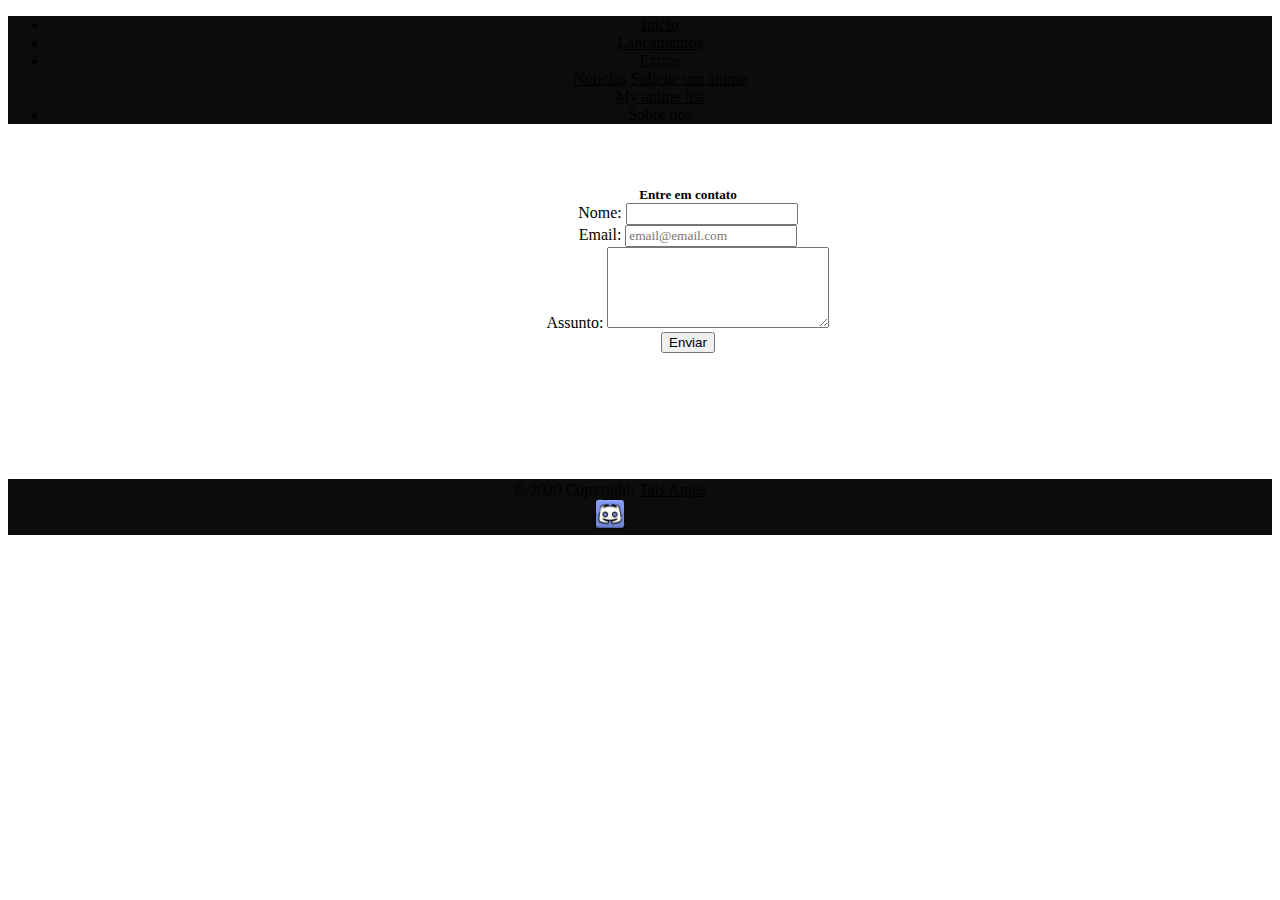
==== contato.html @ d27847c6 "Adicionei paginas e mexi nas cores" ====
<!DOCTYPE html>
<html lang="en">
  <head>
    <meta charset="UTF-8" />
    <meta http-equiv="X-UA-Compatible" content="IE=edge" />
    <meta name="viewport" content="width=device-width, initial-scale=1.0" />
    <title>Contato</title>
    <!-- css do bootstrap -->
    <link
      rel="stylesheet"
      href="https://cdn.jsdelivr.net/npm/bootstrap@4.6.1/dist/css/bootstrap.min.css"
      integrity="sha384-zCbKRCUGaJDkqS1kPbPd7TveP5iyJE0EjAuZQTgFLD2ylzuqKfdKlfG/eSrtxUkn"
      crossorigin="anonymous"
    />
    <link rel="stylesheet" href="assets/css/style.css" />
  </head>
  <body class="bg-dark text-white ">
    <!-- nav -->

    <header>
      <ul class="nav justify-content-center nav">
        <li class="nav-item">
          <a class="nav-link active text-primary" href="index.html">Inicío</a>
        </li>
        <li class="nav-item">
          <a class="nav-link" href="lancamentos.html">Lançamentos</a>
        </li>
        <!-- dropdwon -->

        <li class="nav-item dropdown">
          <a
            class="nav-link dropdown-toggle text-warning"
            data-toggle="dropdown"
            href="#"
            role="button"
            aria-expanded="false"
            >Extras</a
          >
          <div class="dropdown-menu">
            <a class="dropdown-item " href="#">Noticías</a>
            <a class="dropdown-item " href="#">Solicite um anime</a>
            <div class="dropdown-divider"></div>
            <a class="dropdown-item " href="https://myanimelist.net/">My anime list</a>
          </div>

          <!-- dropdwon -->
        </li>

        <li class="nav-item">
          <a class="nav-link disabled">Sobre nós</a>
        </li>
      </ul>
    </header>

    <!-- nav -->

    <!-- card do email -->
<section>
    <div class="container justify-content-center" >
      <div class="row">
        <div class="col mgl">

       
    <div class="card w-75">
      <div class="card-body text-dark">
        <h5 class="card-title">Entre em contato</h5>

        <!-- email -->

        <div class="card text-center" style="width: rem">
          <div class="card-body">
            <div class="container mg50">
              <form>
                <div>
                  <label for="Nome">Nome:</label>
                  <input
                    class="input"
                    type="text"
                    id="nome"
                    onkeyup="validarNome()"
                  />
                  <div id="txtNome"></div>
                </div>
                <div>
                  <label for="email" >Email:</label>
                  <input
                    class="input"
                    type="email"
                    id="email"
                    onkeyup="validarEmail()"
                    placeholder="email@email.com"
                  />
                  <div id="txtEmail"></div>
                </div>
                <div>
                  <label for="assunto">Assunto:</label>
                  <textarea
                    class="textarea"
                    name="assunto"
                    id="assunto"
                    cols="25"
                    rows="5"
                    onkeyup="validarAssunto()"
                  ></textarea>
                  <div id="txtAssunto"></div>
                </div>
                <button class="btn btn-primary" onclick="enviar ()">
                  Enviar
                </button>
              </form>

              <!-- email -->
            </div>
          </div>
        </div>
      </div>
    </div>
  </div>
</div>
</div>
</section>
    <!-- card do email -->

    <div class="mgt"></div>

     <!-- Footer -->
     <footer>
      <!-- Footer Elements -->
      <div class="container">
        <!-- Grid row-->
        <div class="row">
          <div class="col-6 footer-copyright text-center">
            © 2020 Copyright:
            <a href=""> Tais Anjos</a>
          </div>
          <!-- Discord -->
            <img
              class="m-0"
              src="assets/img/discord.png"
              alt="discord"
              width="30px"
          /></a>
        </div>
      </div>
    </footer>
    <!-- Footer -->

  </body>

  <!-- js do bootstrap -->
  <script
    src="https://cdn.jsdelivr.net/npm/jquery@3.5.1/dist/jquery.slim.min.js"
    integrity="sha384-DfXdz2htPH0lsSSs5nCTpuj/zy4C+OGpamoFVy38MVBnE+IbbVYUew+OrCXaRkfj"
    crossorigin="anonymous"
  ></script>
  <script
    src="https://cdn.jsdelivr.net/npm/bootstrap@4.6.1/dist/js/bootstrap.bundle.min.js"
    integrity="sha384-fQybjgWLrvvRgtW6bFlB7jaZrFsaBXjsOMm/tB9LTS58ONXgqbR9W8oWht/amnpF"
    crossorigin="anonymous"
  ></script>

  <script src="assets/js/script.js"></script>
</html>
---- assets/css/style.css ----
.mg-50 {
margin-top: 0%;
}
.mgt {
    margin-top: 126px;
}
.nav {
    background-color: rgb(12, 12, 12);
    margin-bottom: 5%;
}
footer {
    padding: 2px;
    align-items: center;
    margin-top: 5px;
    background-color: rgb(12, 12, 12)
}
h3 {
    margin-bottom: 0%;
    text-align: center
}
body {
    text-align: center
}
.footerlanc {
    margin-top: 45px;
}
.mgl {
    margin-left: 160px;
}

@charset "utf-8";
@import url('https://fonts.googleapis.com/css?family=Montserrat:400,500,600,700,800,900|Open Sans:400,600,800');
h1,
h2,
h3,
h4,
h5,
h6,
div,
input,
p,
a {
    font-family: "Open Sans";
    margin: 0px;
}

a,
a:hover,
a:focus {
    color: inherit;
}

.container-fluid,
.container {
    max-width: 1200px;
}

.card-container {
    padding: 100px 0px;
    -webkit-perspective: 1000;
    perspective: 1000;
}

.profile-card-1 {
    background-color: #FFF;
    border-radius: 10px;
    box-shadow: 0px 0px 25px rgba(0, 0, 0, 0.1);
    background-image: url(../img/profile-bg-1.jpg);
    background-position: center;
    padding-top: 100px;
    overflow: hidden;
    position: relative;
    margin: 10px auto;
    cursor: pointer;
    max-width: 300px;
}

.profile-card-1 .profile-content {
    position: relative;
    background-color: #FFF;
    padding: 70px 20px 20px 20px;
    text-align: center;
}

.profile-card-1 .profile-img img {
    height: 100px;
    margin: auto;
    border-radius: 50%;
    border: 5px solid #FFF;
    box-shadow: 0px 0px 10px rgba(0, 0, 0, 0.2);
}

.profile-card-1 .profile-name {
    font-size: 18px;
    font-weight: bold;
    color: #021830;
}

.profile-card-1 .profile-description {
    font-size: 13px;
    padding: 5px 10px;
    color: #777;
}

.profile-card-1 .profile-icons .fa {
    margin: 5px;
    color: #777;
}

.profile-card-1:hover {
    box-shadow: 0px 0px 50px rgba(0, 0, 0, 0.1);
}

.profile-card-1:hover .profile-img {
    transform: rotateY(180deg);
}

.profile-card-2 {
    max-width: 300px;
    background-color: #FFF;
    box-shadow: 0px 0px 25px rgba(0, 0, 0, 0.1);
    background-position: center;
    overflow: hidden;
    position: relative;
    margin: 10px auto;
    cursor: pointer;
    border-radius: 10px;
}

.profile-card-2 img {
    transition: all linear 0.25s;
}

.profile-card-2 .profile-name {
    position: absolute;
    left: 30px;
    bottom: 70px;
    font-size: 30px;
    color: #FFF;
    text-shadow: 0px 0px 20px rgba(0, 0, 0, 0.5);
    font-weight: bold;
    transition: all linear 0.25s;
}

.profile-card-2 .profile-icons {
    position: absolute;
    bottom: 30px;
    right: 30px;
    color: #FFF;
    transition: all linear 0.25s;
}

.profile-card-2 .profile-username {
    position: absolute;
    bottom: 50px;
    left: 30px;
    color: #FFF;
    font-size: 13px;
    transition: all linear 0.25s;
}

.profile-card-2 .profile-icons .fa {
    margin: 5px;
}

.profile-card-2:hover img {
    filter: grayscale(100%);
}

.profile-card-2:hover .profile-name {
    bottom: 80px;
}

.profile-card-2:hover .profile-username {
    bottom: 60px;
}

.profile-card-2:hover .profile-icons {
    right: 40px;
}

.profile-card-3 {
    background-color: #FFF;
    border-radius: 5px;
    box-shadow: 0px 0px 25px rgba(0, 0, 0, 0.1);
    overflow: hidden;
    position: relative;
    margin: 10px auto;
    cursor: pointer;
    padding: 25px 15px;
}

.profile-card-3 .profile-name {
    font-weight: bold;
    color: #21304e;
}

.profile-card-3 .profile-location {
    color: #999;
    font-size: 13px;
    font-weight: 600;
}

.profile-card-3 img {
    height: 100px;
    width: 100px;
    object-fit: cover;
    margin: 10px auto;
    border-radius: 50%;
    transition: all linear 0.25s;
}

.profile-card-3 .profile-description {
    font-size: 13px;
    color: #777;
    padding: 10px;
}

.profile-card-3 .profile-icons {
    margin: 15px 0px;
}

.profile-card-3 .profile-icons .fa {
    color: #fe455a;
    margin: 0px 5px;
}

.profile-card-3:hover img {
    height: 110px;
    width: 110px;
    margin: 5px auto;
}

.profile-card-4 {
    max-width: 300px;
    background-color: #FFF;
    border-radius: 5px;
    box-shadow: 0px 0px 25px rgba(0, 0, 0, 0.1);
    overflow: hidden;
    position: relative;
    margin: 10px auto;
    cursor: pointer;
}

.profile-card-4 img {
    transition: all 0.25s linear;
}

.profile-card-4 .profile-content {
    position: relative;
    padding: 15px;
    background-color: #FFF;
}

.profile-card-4 .profile-name {
    font-weight: bold;
    position: absolute;
    left: 0px;
    right: 0px;
    top: -70px;
    color: #FFF;
    font-size: 17px;
}

.profile-card-4 .profile-name p {
    font-weight: 600;
    font-size: 13px;
    letter-spacing: 1.5px;
}

.profile-card-4 .profile-description {
    color: #777;
    font-size: 12px;
    padding: 10px;
}

.profile-card-4 .profile-overview {
    padding: 15px 0px;
}

.profile-card-4 .profile-overview p {
    font-size: 10px;
    font-weight: 600;
    color: #777;
}

.profile-card-4 .profile-overview h4 {
    color: #273751;
    font-weight: bold;
}

.profile-card-4 .profile-content::before {
    content: "";
    position: absolute;
    height: 20px;
    top: -10px;
    left: 0px;
    right: 0px;
    background-color: #FFF;
    z-index: 0;
    transform: skewY(3deg);
}

.profile-card-4:hover img {
    transform: rotate(5deg) scale(1.1, 1.1);
    filter: brightness(110%);
}

.profile-card-5 {
    max-width: 300px;
    background-color: #FFF;
    border-radius: 5px;
    box-shadow: 0px 0px 25px rgba(0, 0, 0, 0.1);
    overflow: hidden;
    position: relative;
    margin: 10px auto;
    cursor: pointer;
    padding: 50px 15px 25px 15px;
}

.profile-card-5 img {
    height: 100px;
    width: 100px;
    object-fit: cover;
    margin: 10px auto;
    border-radius: 50%;
    transition: all linear 0.25s;
    position: relative;
}

.profile-card-5::before {
    content: "";
    position: absolute;
    top: -60px;
    right: 0px;
    left: 0px;
    height: 170px;
    background-color: #4fb96e;
    transform: skewY(-20deg);
}

.profile-card-5 .profile-name {
    padding-top: 15px;
    font-weight: bold;
    color: #333;
}

.profile-card-5 .profile-designation {
    font-size: 13px;
    color: #777;
}

.profile-card-3 .profile-location {
    color: #999;
    font-size: 13px;
    font-weight: 600;
}

.profile-card-5 .profile-description {
    font-size: 13px;
    color: #777;
    padding: 10px;
}

.profile-card-5 .profile-overview {
    padding: 15px 0px;
}

.profile-card-5 .profile-overview p {
    color: #777;
    font-size: 13px;
}

.profile-card-5 .profile-overview h2 {
    font-weight: bold;
    color: #1e2832;
}

.profile-card-5 .profile-icons .fa {
    margin: 7px;
    color: #4fb96e;
}

.profile-card-5:hover img {
    transform: rotate(-5deg);
}

.profile-card-6 {
    max-width: 300px;
    background-color: #FFF;
    border-radius: 5px;
    box-shadow: 0px 0px 25px rgba(0, 0, 0, 0.1);
    overflow: hidden;
    position: relative;
    margin: 10px auto;
    cursor: pointer;
}

.profile-card-6 img {
    transition: all 0.15s linear;
}

.profile-card-6 .profile-name {
    position: absolute;
    top: 10px;
    left: 10px;
    font-size: 25px;
    font-weight: bold;
    color: #FFF;
    padding: 15px 20px;
    background: linear-gradient(140deg, rgba(0, 0, 0, 0.4) 50%, rgba(255, 255, 0, 0) 50%);
    transition: all 0.15s linear;
}

.profile-card-6 .profile-position {
    position: absolute;
    color: rgba(255, 255, 255, 0.4);
    left: 30px;
    top: 100px;
    transition: all 0.15s linear;
}

.profile-card-6 .profile-overview {
    position: absolute;
    bottom: 0px;
    left: 0px;
    right: 0px;
    background: linear-gradient(0deg, rgba(0, 0, 0, 0.4) 50%, rgba(255, 255, 0, 0));
    color: #FFF;
    padding: 50px 0px 20px 0px;
    transition: all 0.15s linear;
}

.profile-card-6 .profile-overview h3 {
    font-weight: bold;
}

.profile-card-6 .profile-overview p {
    color: rgba(255, 255, 255, 0.7);
}

.profile-card-6:hover img {
    filter: brightness(80%);
}

.profile-card-6:hover .profile-name {
    padding-left: 25px;
    padding-top: 20px;
}

.profile-card-6:hover .profile-position {
    left: 40px;
}

.profile-card-6:hover .profile-overview {
    padding-bottom: 25px;
}

.profile-card-7 {
    background-color: #FFF;
    border-radius: 5px;
    box-shadow: 0px 0px 25px rgba(0, 0, 0, 0.1);
    overflow: hidden;
    position: relative;
    margin: 10px auto;
    cursor: pointer;
}

.profile-card-7 .profile-content {
    padding: 60px 30px 30px 30px;
    background-color: #FFF;
    position: relative;
}

.profile-card-7 .profile-content img {
    position: absolute;
    height: 80px;
    width: 80px;
    border-radius: 50%;
    top: -40px;
    border: 5px solid #FFF;
}

.profile-card-7 .profile-content .profile-name {
    position: absolute;
    font-size: 17px;
    font-weight: bold;
    top: -35px;
    left: 125px;
    color: #FFF;
}

.profile-card-7 .profile-overview {
    padding: 5px 0px;
}

.profile-card-7 .profile-overview p {
    color: #777;
    font-size: 11px;
    font-weight: 600;
}

.profile-card-7 .profile-overview h5 {
    color: #142437;
    font-weight: bold;
}

.profile-card-8 {
    background: linear-gradient(#09121c, #36445a);
    border-radius: 5px;
    box-shadow: 0px 0px 25px rgba(0, 0, 0, 0.1);
    overflow: hidden;
    position: relative;
    margin: 10px auto;
    cursor: pointer;
    transition: all 0.25s linear;
}

.profile-card-8 .profile-name {
    position: absolute;
    left: 0px;
    right: 0px;
    top: 25px;
    color: #58d683;
    font-size: 17px;
    font-weight: bold;
}

.profile-card-8 .profile-designation {
    position: absolute;
    left: 0px;
    right: 0px;
    top: 50px;
    color: #FFF;
    font-size: 13px;
    font-weight: 600;
    letter-spacing: 1px;
}

.profile-card-8 .profile-icons {
    position: absolute;
    left: 0px;
    right: 0px;
    top: 80px;
    color: rgba(255, 255, 255, 0.7);
}

.profile-card-8 .profile-icons .fa {
    margin: 5px;
}

.profile-card-8:hover {
    transform: scale(1.05, 1.05);
}

.profile-card-9 {
    border-radius: 10px;
    box-shadow: 0px 0px 25px rgba(0, 0, 0, 0.1);
    overflow: hidden;
    position: relative;
    margin: 10px auto;
    cursor: pointer;
    padding: 30px 15px;
    background-color: #FFF;
    transition: all 0.25s linear;
}

.profile-card-9 img {
    height: 120px;
    width: 120px;
    border-radius: 50%;
    margin: 10px auto;
}

.profile-card-9 .profile-name {
    font-size: 15px;
    color: #3249b9;
    font-weight: 600;
}

.profile-card-9 .profile-designation {
    font-size: 13px;
    color: #777;
}

.profile-card-9 .profile-description {
    padding: 10px;
    font-size: 13px;
    color: #777;
    margin: 15px 0px;
    background-color: #F1F2F3;
    border-radius: 5px;
}

.profile-card-9 a {
    padding: 10px 15px;
    background-color: #3249b9;
    color: #FFF;
    font-size: 11px;
    border-radius: 25px;
}

.profile-card-9:hover {
    transform: scale(1.05, 1.05);
}

.profile-card-10 {
    border-radius: 5px;
    box-shadow: 0px 0px 25px rgba(0, 0, 0, 0.1);
    overflow: hidden;
    position: relative;
    margin: 10px auto;
    cursor: pointer;
    padding: 30px 15px;
    background-color: #1f2124;
    color: #EEE;
}

.profile-card-10 img {
    margin: 10px auto;
    width: 100px;
    height: 100px;
    border-radius: 50%;
    border: 10px solid transparent;
    box-shadow: 0px 0px 0px 2px #64c17b;
    transition: all 0.25s linear;
}

.profile-card-10 .profile-name {
    color: #FFF;
    font-weight: bold;
    font-size: 17px;
}

.profile-card-10 .profile-location {
    font-size: 13px;
    opacity: 0.7;
}

.profile-card-10 .profile-description {
    padding: 10px;
    font-size: 13px;
}

.profile-card-10:hover img {
    transform: scale(1.1);
}
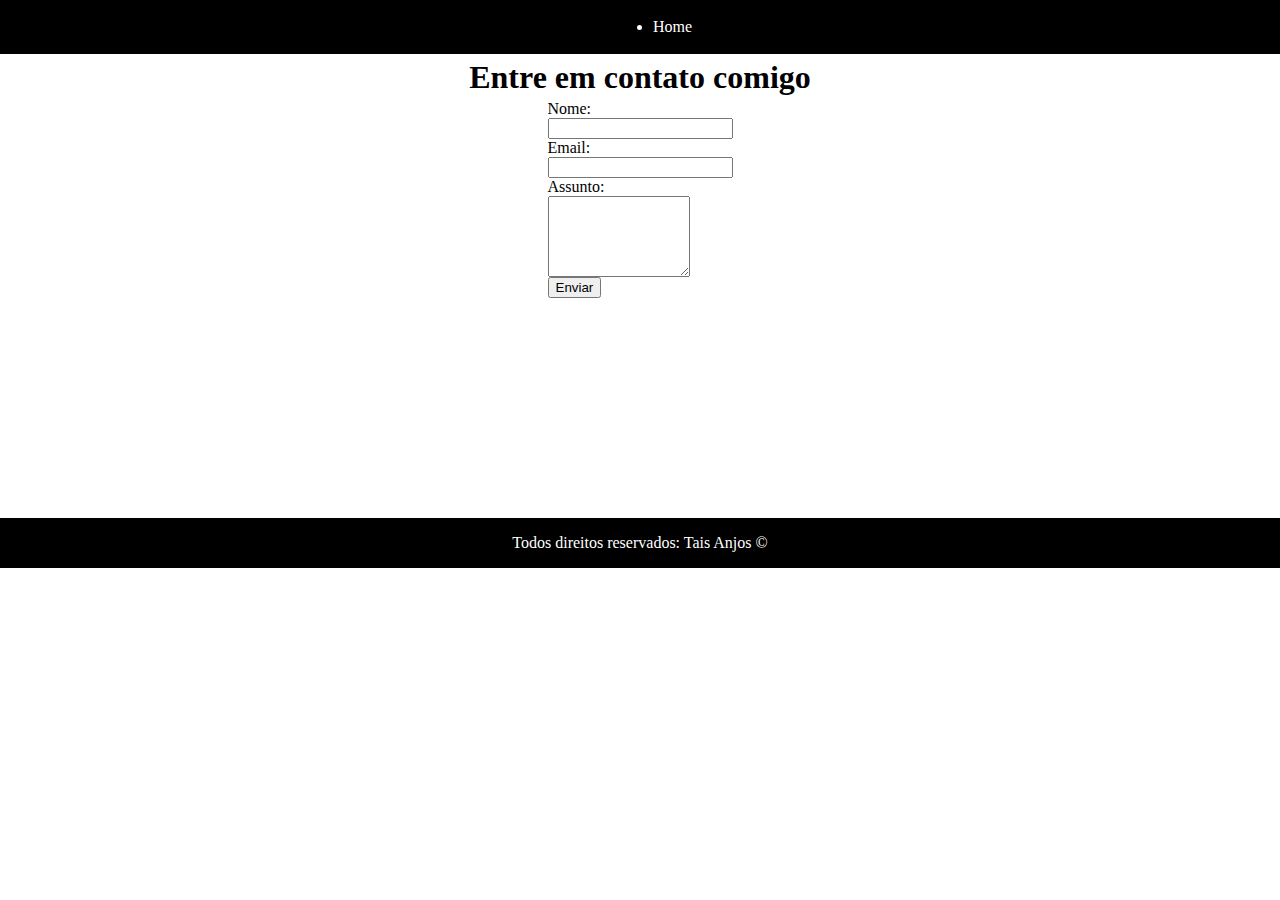
==== commit b0df1d30: "Adicionei paginas e mexi nas cores" ====
--- a/contato.html
+++ b/contato.html
@@ -1,163 +1,60 @@
 <!DOCTYPE html>
-<html lang="en">
+<html lang="pt-br">
   <head>
     <meta charset="UTF-8" />
     <meta http-equiv="X-UA-Compatible" content="IE=edge" />
     <meta name="viewport" content="width=device-width, initial-scale=1.0" />
     <title>Contato</title>
-    <!-- css do bootstrap -->
-    <link
-      rel="stylesheet"
-      href="https://cdn.jsdelivr.net/npm/bootstrap@4.6.1/dist/css/bootstrap.min.css"
-      integrity="sha384-zCbKRCUGaJDkqS1kPbPd7TveP5iyJE0EjAuZQTgFLD2ylzuqKfdKlfG/eSrtxUkn"
-      crossorigin="anonymous"
-    />
-    <link rel="stylesheet" href="assets/css/style.css" />
+    <link rel="stylesheet" href="assets/img/css/style.css" />
   </head>
-  <body class="bg-dark text-white ">
-    <!-- nav -->
 
-    <header>
-      <ul class="nav justify-content-center nav">
-        <li class="nav-item">
-          <a class="nav-link active text-primary" href="index.html">Inicío</a>
-        </li>
-        <li class="nav-item">
-          <a class="nav-link" href="lancamentos.html">Lançamentos</a>
-        </li>
-        <!-- dropdwon -->
+  <body>
+    <nav>
+      <ul>
+        <a class="textmenu" href="index.html">
+          <li>Home</li>
+        </a>
+      </ul>
+    </nav>
+    <h1>Entre em contato comigo</h1>
+    <div class="container mg50">
+      <form>
+        <div>
+          <label for="Nome">Nome:</label>
+          <input class="input" type="text" id="nome" onkeyup="validarNome()" />
+          <div id="txtNome"></div>
+        </div>
+        <div>
+          <label for="email">Email:</label>
+          <input
+            class="input"
+            type="email"
+            id="email"
+            onkeyup="validarEmail()"
+          />
+          <div id="txtEmail"></div>
+        </div>
+        <div>
+          <label for="assunto">Assunto:</label>
+          <textarea
+            class="textarea"
+            name="assunto"
+            id="assunto"
+            cols="15"
+            rows="5"
+            onkeyup="validarAssunto()"
+          ></textarea>
+          <div id="txtAssunto"></div>
 
-        <li class="nav-item dropdown">
-          <a
-            class="nav-link dropdown-toggle text-warning"
-            data-toggle="dropdown"
-            href="#"
-            role="button"
-            aria-expanded="false"
-            >Extras</a
-          >
-          <div class="dropdown-menu">
-            <a class="dropdown-item " href="#">Noticías</a>
-            <a class="dropdown-item " href="#">Solicite um anime</a>
-            <div class="dropdown-divider"></div>
-            <a class="dropdown-item " href="https://myanimelist.net/">My anime list</a>
-          </div>
-
-          <!-- dropdwon -->
-        </li>
-
-        <li class="nav-item">
-          <a class="nav-link disabled">Sobre nós</a>
-        </li>
-      </ul>
-    </header>
-
-    <!-- nav -->
-
-    <!-- card do email -->
-<section>
-    <div class="container justify-content-center" >
-      <div class="row">
-        <div class="col mgl">
-
-       
-    <div class="card w-75">
-      <div class="card-body text-dark">
-        <h5 class="card-title">Entre em contato</h5>
-
-        <!-- email -->
-
-        <div class="card text-center" style="width: rem">
-          <div class="card-body">
-            <div class="container mg50">
-              <form>
-                <div>
-                  <label for="Nome">Nome:</label>
-                  <input
-                    class="input"
-                    type="text"
-                    id="nome"
-                    onkeyup="validarNome()"
-                  />
-                  <div id="txtNome"></div>
-                </div>
-                <div>
-                  <label for="email" >Email:</label>
-                  <input
-                    class="input"
-                    type="email"
-                    id="email"
-                    onkeyup="validarEmail()"
-                    placeholder="email@email.com"
-                  />
-                  <div id="txtEmail"></div>
-                </div>
-                <div>
-                  <label for="assunto">Assunto:</label>
-                  <textarea
-                    class="textarea"
-                    name="assunto"
-                    id="assunto"
-                    cols="25"
-                    rows="5"
-                    onkeyup="validarAssunto()"
-                  ></textarea>
-                  <div id="txtAssunto"></div>
-                </div>
-                <button class="btn btn-primary" onclick="enviar ()">
-                  Enviar
-                </button>
-              </form>
-
-              <!-- email -->
-            </div>
-          </div>
+          <button class="btn btn" onclick="enviar ()">Enviar</button>
         </div>
-      </div>
+      </form>
     </div>
-  </div>
-</div>
-</div>
-</section>
-    <!-- card do email -->
-
-    <div class="mgt"></div>
-
-     <!-- Footer -->
-     <footer>
-      <!-- Footer Elements -->
-      <div class="container">
-        <!-- Grid row-->
-        <div class="row">
-          <div class="col-6 footer-copyright text-center">
-            © 2020 Copyright:
-            <a href=""> Tais Anjos</a>
-          </div>
-          <!-- Discord -->
-            <img
-              class="m-0"
-              src="assets/img/discord.png"
-              alt="discord"
-              width="30px"
-          /></a>
-        </div>
-      </div>
-    </footer>
-    <!-- Footer -->
-
+    <div>
+      <footer>
+        <p>Todos direitos reservados: Tais Anjos &copy;</p>
+      </footer>
+    </div>
+    <script src="assets/js/script.js"></script>
   </body>
-
-  <!-- js do bootstrap -->
-  <script
-    src="https://cdn.jsdelivr.net/npm/jquery@3.5.1/dist/jquery.slim.min.js"
-    integrity="sha384-DfXdz2htPH0lsSSs5nCTpuj/zy4C+OGpamoFVy38MVBnE+IbbVYUew+OrCXaRkfj"
-    crossorigin="anonymous"
-  ></script>
-  <script
-    src="https://cdn.jsdelivr.net/npm/bootstrap@4.6.1/dist/js/bootstrap.bundle.min.js"
-    integrity="sha384-fQybjgWLrvvRgtW6bFlB7jaZrFsaBXjsOMm/tB9LTS58ONXgqbR9W8oWht/amnpF"
-    crossorigin="anonymous"
-  ></script>
-
-  <script src="assets/js/script.js"></script>
 </html>
--- a/assets/img/css/style.css
+++ b/assets/img/css/style.css
@@ -0,0 +1,69 @@
+h1 {
+    text-align: center;
+    margin: 0%;
+    margin-bottom: 4px;
+}
+nav {
+    display: flex;
+    padding: 2px;
+    background-color: black;
+    justify-content: center;
+    margin-bottom: 5px;
+}
+a {
+    text-decoration: none;
+    margin-left: 25px;
+    color: white;
+}
+ul {
+    display: flex;
+}
+.textmenu:hover {
+    color: yellow;
+}
+body {
+    margin: 0%;
+}
+.container {
+    margin-bottom: 5px;
+    display: flex;
+    justify-content: center;
+}
+img {
+    width: 350px;
+    margin-left: 5px;
+    margin-right: 5px;
+    border-radius: 15px;
+}
+.textalign {
+ text-align: center;
+}
+footer {
+    display: flex;
+    justify-content: center;
+   margin-top: 220px;
+    display: flex;
+    background-color: black;
+    color: white;
+}
+.text {
+margin-left: 15px;
+margin-right: 15px;
+}
+
+    .input {
+        display: block;
+    }
+    .textarea {
+        display: block;
+    }
+
+    .column {
+        display: flex;
+        flex-direction: column;
+    }
+    .mg0{
+        margin: 0%;
+    }
+
+
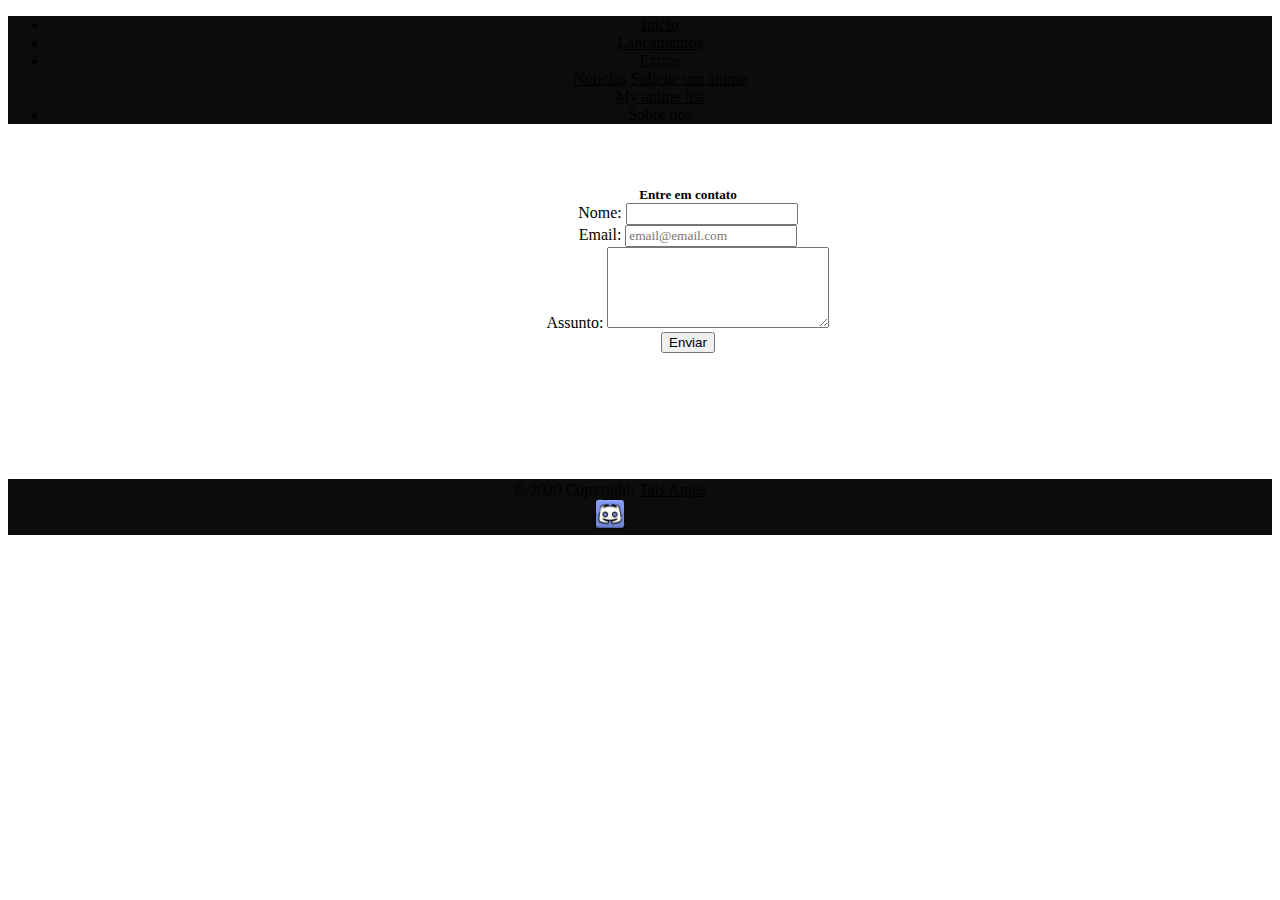
==== commit aa446c19: "Adicionei paginas e mexi nas cores" ====
--- a/contato.html
+++ b/contato.html
@@ -1,60 +1,163 @@
 <!DOCTYPE html>
-<html lang="pt-br">
+<html lang="en">
   <head>
     <meta charset="UTF-8" />
     <meta http-equiv="X-UA-Compatible" content="IE=edge" />
     <meta name="viewport" content="width=device-width, initial-scale=1.0" />
     <title>Contato</title>
-    <link rel="stylesheet" href="assets/img/css/style.css" />
+    <!-- css do bootstrap -->
+    <link
+      rel="stylesheet"
+      href="https://cdn.jsdelivr.net/npm/bootstrap@4.6.1/dist/css/bootstrap.min.css"
+      integrity="sha384-zCbKRCUGaJDkqS1kPbPd7TveP5iyJE0EjAuZQTgFLD2ylzuqKfdKlfG/eSrtxUkn"
+      crossorigin="anonymous"
+    />
+    <link rel="stylesheet" href="assets/css/style.css" />
   </head>
+  <body class="bg-dark text-white ">
+    <!-- nav -->
 
-  <body>
-    <nav>
-      <ul>
-        <a class="textmenu" href="index.html">
-          <li>Home</li>
-        </a>
+    <header>
+      <ul class="nav justify-content-center nav">
+        <li class="nav-item">
+          <a class="nav-link active text-primary" href="index.html">Inicío</a>
+        </li>
+        <li class="nav-item">
+          <a class="nav-link" href="lancamentos.html">Lançamentos</a>
+        </li>
+        <!-- dropdwon -->
+
+        <li class="nav-item dropdown">
+          <a
+            class="nav-link dropdown-toggle text-warning"
+            data-toggle="dropdown"
+            href="#"
+            role="button"
+            aria-expanded="false"
+            >Extras</a
+          >
+          <div class="dropdown-menu">
+            <a class="dropdown-item " href="#">Noticías</a>
+            <a class="dropdown-item " href="#">Solicite um anime</a>
+            <div class="dropdown-divider"></div>
+            <a class="dropdown-item " href="https://myanimelist.net/">My anime list</a>
+          </div>
+
+          <!-- dropdwon -->
+        </li>
+
+        <li class="nav-item">
+          <a class="nav-link disabled">Sobre nós</a>
+        </li>
       </ul>
-    </nav>
-    <h1>Entre em contato comigo</h1>
-    <div class="container mg50">
-      <form>
-        <div>
-          <label for="Nome">Nome:</label>
-          <input class="input" type="text" id="nome" onkeyup="validarNome()" />
-          <div id="txtNome"></div>
+    </header>
+
+    <!-- nav -->
+
+    <!-- card do email -->
+<section>
+    <div class="container justify-content-center" >
+      <div class="row">
+        <div class="col mgl">
+
+       
+    <div class="card w-75">
+      <div class="card-body text-dark">
+        <h5 class="card-title">Entre em contato</h5>
+
+        <!-- email -->
+
+        <div class="card text-center" style="width: rem">
+          <div class="card-body">
+            <div class="container mg50">
+              <form>
+                <div>
+                  <label for="Nome">Nome:</label>
+                  <input
+                    class="input"
+                    type="text"
+                    id="nome"
+                    onkeyup="validarNome()"
+                  />
+                  <div id="txtNome"></div>
+                </div>
+                <div>
+                  <label for="email" >Email:</label>
+                  <input
+                    class="input"
+                    type="email"
+                    id="email"
+                    onkeyup="validarEmail()"
+                    placeholder="email@email.com"
+                  />
+                  <div id="txtEmail"></div>
+                </div>
+                <div>
+                  <label for="assunto">Assunto:</label>
+                  <textarea
+                    class="textarea"
+                    name="assunto"
+                    id="assunto"
+                    cols="25"
+                    rows="5"
+                    onkeyup="validarAssunto()"
+                  ></textarea>
+                  <div id="txtAssunto"></div>
+                </div>
+                <button class="btn btn-primary" onclick="enviar ()">
+                  Enviar
+                </button>
+              </form>
+
+              <!-- email -->
+            </div>
+          </div>
         </div>
-        <div>
-          <label for="email">Email:</label>
-          <input
-            class="input"
-            type="email"
-            id="email"
-            onkeyup="validarEmail()"
-          />
-          <div id="txtEmail"></div>
+      </div>
+    </div>
+  </div>
+</div>
+</div>
+</section>
+    <!-- card do email -->
+
+    <div class="mgt"></div>
+
+     <!-- Footer -->
+     <footer>
+      <!-- Footer Elements -->
+      <div class="container">
+        <!-- Grid row-->
+        <div class="row">
+          <div class="col-6 footer-copyright text-center">
+            © 2020 Copyright:
+            <a href=""> Tais Anjos</a>
+          </div>
+          <!-- Discord -->
+            <img
+              class="m-0"
+              src="assets/img/discord.png"
+              alt="discord"
+              width="30px"
+          /></a>
         </div>
-        <div>
-          <label for="assunto">Assunto:</label>
-          <textarea
-            class="textarea"
-            name="assunto"
-            id="assunto"
-            cols="15"
-            rows="5"
-            onkeyup="validarAssunto()"
-          ></textarea>
-          <div id="txtAssunto"></div>
+      </div>
+    </footer>
+    <!-- Footer -->
 
-          <button class="btn btn" onclick="enviar ()">Enviar</button>
-        </div>
-      </form>
-    </div>
-    <div>
-      <footer>
-        <p>Todos direitos reservados: Tais Anjos &copy;</p>
-      </footer>
-    </div>
-    <script src="assets/js/script.js"></script>
   </body>
+
+  <!-- js do bootstrap -->
+  <script
+    src="https://cdn.jsdelivr.net/npm/jquery@3.5.1/dist/jquery.slim.min.js"
+    integrity="sha384-DfXdz2htPH0lsSSs5nCTpuj/zy4C+OGpamoFVy38MVBnE+IbbVYUew+OrCXaRkfj"
+    crossorigin="anonymous"
+  ></script>
+  <script
+    src="https://cdn.jsdelivr.net/npm/bootstrap@4.6.1/dist/js/bootstrap.bundle.min.js"
+    integrity="sha384-fQybjgWLrvvRgtW6bFlB7jaZrFsaBXjsOMm/tB9LTS58ONXgqbR9W8oWht/amnpF"
+    crossorigin="anonymous"
+  ></script>
+
+  <script src="assets/js/script.js"></script>
 </html>
--- a/assets/css/style.css
+++ b/assets/css/style.css
@@ -0,0 +1,647 @@
+.mg-50 {
+margin-top: 0%;
+}
+.mgt {
+    margin-top: 126px;
+}
+.nav {
+    background-color: rgb(12, 12, 12);
+    margin-bottom: 5%;
+}
+footer {
+    padding: 2px;
+    align-items: center;
+    margin-top: 5px;
+    background-color: rgb(12, 12, 12)
+}
+h3 {
+    margin-bottom: 0%;
+    text-align: center
+}
+body {
+    text-align: center
+}
+.footerlanc {
+    margin-top: 45px;
+}
+.mgl {
+    margin-left: 160px;
+}
+
+@charset "utf-8";
+@import url('https://fonts.googleapis.com/css?family=Montserrat:400,500,600,700,800,900|Open Sans:400,600,800');
+h1,
+h2,
+h3,
+h4,
+h5,
+h6,
+div,
+input,
+p,
+a {
+    font-family: "Open Sans";
+    margin: 0px;
+}
+
+a,
+a:hover,
+a:focus {
+    color: inherit;
+}
+
+.container-fluid,
+.container {
+    max-width: 1200px;
+}
+
+.card-container {
+    padding: 100px 0px;
+    -webkit-perspective: 1000;
+    perspective: 1000;
+}
+
+.profile-card-1 {
+    background-color: #FFF;
+    border-radius: 10px;
+    box-shadow: 0px 0px 25px rgba(0, 0, 0, 0.1);
+    background-image: url(../img/profile-bg-1.jpg);
+    background-position: center;
+    padding-top: 100px;
+    overflow: hidden;
+    position: relative;
+    margin: 10px auto;
+    cursor: pointer;
+    max-width: 300px;
+}
+
+.profile-card-1 .profile-content {
+    position: relative;
+    background-color: #FFF;
+    padding: 70px 20px 20px 20px;
+    text-align: center;
+}
+
+.profile-card-1 .profile-img img {
+    height: 100px;
+    margin: auto;
+    border-radius: 50%;
+    border: 5px solid #FFF;
+    box-shadow: 0px 0px 10px rgba(0, 0, 0, 0.2);
+}
+
+.profile-card-1 .profile-name {
+    font-size: 18px;
+    font-weight: bold;
+    color: #021830;
+}
+
+.profile-card-1 .profile-description {
+    font-size: 13px;
+    padding: 5px 10px;
+    color: #777;
+}
+
+.profile-card-1 .profile-icons .fa {
+    margin: 5px;
+    color: #777;
+}
+
+.profile-card-1:hover {
+    box-shadow: 0px 0px 50px rgba(0, 0, 0, 0.1);
+}
+
+.profile-card-1:hover .profile-img {
+    transform: rotateY(180deg);
+}
+
+.profile-card-2 {
+    max-width: 300px;
+    background-color: #FFF;
+    box-shadow: 0px 0px 25px rgba(0, 0, 0, 0.1);
+    background-position: center;
+    overflow: hidden;
+    position: relative;
+    margin: 10px auto;
+    cursor: pointer;
+    border-radius: 10px;
+}
+
+.profile-card-2 img {
+    transition: all linear 0.25s;
+}
+
+.profile-card-2 .profile-name {
+    position: absolute;
+    left: 30px;
+    bottom: 70px;
+    font-size: 30px;
+    color: #FFF;
+    text-shadow: 0px 0px 20px rgba(0, 0, 0, 0.5);
+    font-weight: bold;
+    transition: all linear 0.25s;
+}
+
+.profile-card-2 .profile-icons {
+    position: absolute;
+    bottom: 30px;
+    right: 30px;
+    color: #FFF;
+    transition: all linear 0.25s;
+}
+
+.profile-card-2 .profile-username {
+    position: absolute;
+    bottom: 50px;
+    left: 30px;
+    color: #FFF;
+    font-size: 13px;
+    transition: all linear 0.25s;
+}
+
+.profile-card-2 .profile-icons .fa {
+    margin: 5px;
+}
+
+.profile-card-2:hover img {
+    filter: grayscale(100%);
+}
+
+.profile-card-2:hover .profile-name {
+    bottom: 80px;
+}
+
+.profile-card-2:hover .profile-username {
+    bottom: 60px;
+}
+
+.profile-card-2:hover .profile-icons {
+    right: 40px;
+}
+
+.profile-card-3 {
+    background-color: #FFF;
+    border-radius: 5px;
+    box-shadow: 0px 0px 25px rgba(0, 0, 0, 0.1);
+    overflow: hidden;
+    position: relative;
+    margin: 10px auto;
+    cursor: pointer;
+    padding: 25px 15px;
+}
+
+.profile-card-3 .profile-name {
+    font-weight: bold;
+    color: #21304e;
+}
+
+.profile-card-3 .profile-location {
+    color: #999;
+    font-size: 13px;
+    font-weight: 600;
+}
+
+.profile-card-3 img {
+    height: 100px;
+    width: 100px;
+    object-fit: cover;
+    margin: 10px auto;
+    border-radius: 50%;
+    transition: all linear 0.25s;
+}
+
+.profile-card-3 .profile-description {
+    font-size: 13px;
+    color: #777;
+    padding: 10px;
+}
+
+.profile-card-3 .profile-icons {
+    margin: 15px 0px;
+}
+
+.profile-card-3 .profile-icons .fa {
+    color: #fe455a;
+    margin: 0px 5px;
+}
+
+.profile-card-3:hover img {
+    height: 110px;
+    width: 110px;
+    margin: 5px auto;
+}
+
+.profile-card-4 {
+    max-width: 300px;
+    background-color: #FFF;
+    border-radius: 5px;
+    box-shadow: 0px 0px 25px rgba(0, 0, 0, 0.1);
+    overflow: hidden;
+    position: relative;
+    margin: 10px auto;
+    cursor: pointer;
+}
+
+.profile-card-4 img {
+    transition: all 0.25s linear;
+}
+
+.profile-card-4 .profile-content {
+    position: relative;
+    padding: 15px;
+    background-color: #FFF;
+}
+
+.profile-card-4 .profile-name {
+    font-weight: bold;
+    position: absolute;
+    left: 0px;
+    right: 0px;
+    top: -70px;
+    color: #FFF;
+    font-size: 17px;
+}
+
+.profile-card-4 .profile-name p {
+    font-weight: 600;
+    font-size: 13px;
+    letter-spacing: 1.5px;
+}
+
+.profile-card-4 .profile-description {
+    color: #777;
+    font-size: 12px;
+    padding: 10px;
+}
+
+.profile-card-4 .profile-overview {
+    padding: 15px 0px;
+}
+
+.profile-card-4 .profile-overview p {
+    font-size: 10px;
+    font-weight: 600;
+    color: #777;
+}
+
+.profile-card-4 .profile-overview h4 {
+    color: #273751;
+    font-weight: bold;
+}
+
+.profile-card-4 .profile-content::before {
+    content: "";
+    position: absolute;
+    height: 20px;
+    top: -10px;
+    left: 0px;
+    right: 0px;
+    background-color: #FFF;
+    z-index: 0;
+    transform: skewY(3deg);
+}
+
+.profile-card-4:hover img {
+    transform: rotate(5deg) scale(1.1, 1.1);
+    filter: brightness(110%);
+}
+
+.profile-card-5 {
+    max-width: 300px;
+    background-color: #FFF;
+    border-radius: 5px;
+    box-shadow: 0px 0px 25px rgba(0, 0, 0, 0.1);
+    overflow: hidden;
+    position: relative;
+    margin: 10px auto;
+    cursor: pointer;
+    padding: 50px 15px 25px 15px;
+}
+
+.profile-card-5 img {
+    height: 100px;
+    width: 100px;
+    object-fit: cover;
+    margin: 10px auto;
+    border-radius: 50%;
+    transition: all linear 0.25s;
+    position: relative;
+}
+
+.profile-card-5::before {
+    content: "";
+    position: absolute;
+    top: -60px;
+    right: 0px;
+    left: 0px;
+    height: 170px;
+    background-color: #4fb96e;
+    transform: skewY(-20deg);
+}
+
+.profile-card-5 .profile-name {
+    padding-top: 15px;
+    font-weight: bold;
+    color: #333;
+}
+
+.profile-card-5 .profile-designation {
+    font-size: 13px;
+    color: #777;
+}
+
+.profile-card-3 .profile-location {
+    color: #999;
+    font-size: 13px;
+    font-weight: 600;
+}
+
+.profile-card-5 .profile-description {
+    font-size: 13px;
+    color: #777;
+    padding: 10px;
+}
+
+.profile-card-5 .profile-overview {
+    padding: 15px 0px;
+}
+
+.profile-card-5 .profile-overview p {
+    color: #777;
+    font-size: 13px;
+}
+
+.profile-card-5 .profile-overview h2 {
+    font-weight: bold;
+    color: #1e2832;
+}
+
+.profile-card-5 .profile-icons .fa {
+    margin: 7px;
+    color: #4fb96e;
+}
+
+.profile-card-5:hover img {
+    transform: rotate(-5deg);
+}
+
+.profile-card-6 {
+    max-width: 300px;
+    background-color: #FFF;
+    border-radius: 5px;
+    box-shadow: 0px 0px 25px rgba(0, 0, 0, 0.1);
+    overflow: hidden;
+    position: relative;
+    margin: 10px auto;
+    cursor: pointer;
+}
+
+.profile-card-6 img {
+    transition: all 0.15s linear;
+}
+
+.profile-card-6 .profile-name {
+    position: absolute;
+    top: 10px;
+    left: 10px;
+    font-size: 25px;
+    font-weight: bold;
+    color: #FFF;
+    padding: 15px 20px;
+    background: linear-gradient(140deg, rgba(0, 0, 0, 0.4) 50%, rgba(255, 255, 0, 0) 50%);
+    transition: all 0.15s linear;
+}
+
+.profile-card-6 .profile-position {
+    position: absolute;
+    color: rgba(255, 255, 255, 0.4);
+    left: 30px;
+    top: 100px;
+    transition: all 0.15s linear;
+}
+
+.profile-card-6 .profile-overview {
+    position: absolute;
+    bottom: 0px;
+    left: 0px;
+    right: 0px;
+    background: linear-gradient(0deg, rgba(0, 0, 0, 0.4) 50%, rgba(255, 255, 0, 0));
+    color: #FFF;
+    padding: 50px 0px 20px 0px;
+    transition: all 0.15s linear;
+}
+
+.profile-card-6 .profile-overview h3 {
+    font-weight: bold;
+}
+
+.profile-card-6 .profile-overview p {
+    color: rgba(255, 255, 255, 0.7);
+}
+
+.profile-card-6:hover img {
+    filter: brightness(80%);
+}
+
+.profile-card-6:hover .profile-name {
+    padding-left: 25px;
+    padding-top: 20px;
+}
+
+.profile-card-6:hover .profile-position {
+    left: 40px;
+}
+
+.profile-card-6:hover .profile-overview {
+    padding-bottom: 25px;
+}
+
+.profile-card-7 {
+    background-color: #FFF;
+    border-radius: 5px;
+    box-shadow: 0px 0px 25px rgba(0, 0, 0, 0.1);
+    overflow: hidden;
+    position: relative;
+    margin: 10px auto;
+    cursor: pointer;
+}
+
+.profile-card-7 .profile-content {
+    padding: 60px 30px 30px 30px;
+    background-color: #FFF;
+    position: relative;
+}
+
+.profile-card-7 .profile-content img {
+    position: absolute;
+    height: 80px;
+    width: 80px;
+    border-radius: 50%;
+    top: -40px;
+    border: 5px solid #FFF;
+}
+
+.profile-card-7 .profile-content .profile-name {
+    position: absolute;
+    font-size: 17px;
+    font-weight: bold;
+    top: -35px;
+    left: 125px;
+    color: #FFF;
+}
+
+.profile-card-7 .profile-overview {
+    padding: 5px 0px;
+}
+
+.profile-card-7 .profile-overview p {
+    color: #777;
+    font-size: 11px;
+    font-weight: 600;
+}
+
+.profile-card-7 .profile-overview h5 {
+    color: #142437;
+    font-weight: bold;
+}
+
+.profile-card-8 {
+    background: linear-gradient(#09121c, #36445a);
+    border-radius: 5px;
+    box-shadow: 0px 0px 25px rgba(0, 0, 0, 0.1);
+    overflow: hidden;
+    position: relative;
+    margin: 10px auto;
+    cursor: pointer;
+    transition: all 0.25s linear;
+}
+
+.profile-card-8 .profile-name {
+    position: absolute;
+    left: 0px;
+    right: 0px;
+    top: 25px;
+    color: #58d683;
+    font-size: 17px;
+    font-weight: bold;
+}
+
+.profile-card-8 .profile-designation {
+    position: absolute;
+    left: 0px;
+    right: 0px;
+    top: 50px;
+    color: #FFF;
+    font-size: 13px;
+    font-weight: 600;
+    letter-spacing: 1px;
+}
+
+.profile-card-8 .profile-icons {
+    position: absolute;
+    left: 0px;
+    right: 0px;
+    top: 80px;
+    color: rgba(255, 255, 255, 0.7);
+}
+
+.profile-card-8 .profile-icons .fa {
+    margin: 5px;
+}
+
+.profile-card-8:hover {
+    transform: scale(1.05, 1.05);
+}
+
+.profile-card-9 {
+    border-radius: 10px;
+    box-shadow: 0px 0px 25px rgba(0, 0, 0, 0.1);
+    overflow: hidden;
+    position: relative;
+    margin: 10px auto;
+    cursor: pointer;
+    padding: 30px 15px;
+    background-color: #FFF;
+    transition: all 0.25s linear;
+}
+
+.profile-card-9 img {
+    height: 120px;
+    width: 120px;
+    border-radius: 50%;
+    margin: 10px auto;
+}
+
+.profile-card-9 .profile-name {
+    font-size: 15px;
+    color: #3249b9;
+    font-weight: 600;
+}
+
+.profile-card-9 .profile-designation {
+    font-size: 13px;
+    color: #777;
+}
+
+.profile-card-9 .profile-description {
+    padding: 10px;
+    font-size: 13px;
+    color: #777;
+    margin: 15px 0px;
+    background-color: #F1F2F3;
+    border-radius: 5px;
+}
+
+.profile-card-9 a {
+    padding: 10px 15px;
+    background-color: #3249b9;
+    color: #FFF;
+    font-size: 11px;
+    border-radius: 25px;
+}
+
+.profile-card-9:hover {
+    transform: scale(1.05, 1.05);
+}
+
+.profile-card-10 {
+    border-radius: 5px;
+    box-shadow: 0px 0px 25px rgba(0, 0, 0, 0.1);
+    overflow: hidden;
+    position: relative;
+    margin: 10px auto;
+    cursor: pointer;
+    padding: 30px 15px;
+    background-color: #1f2124;
+    color: #EEE;
+}
+
+.profile-card-10 img {
+    margin: 10px auto;
+    width: 100px;
+    height: 100px;
+    border-radius: 50%;
+    border: 10px solid transparent;
+    box-shadow: 0px 0px 0px 2px #64c17b;
+    transition: all 0.25s linear;
+}
+
+.profile-card-10 .profile-name {
+    color: #FFF;
+    font-weight: bold;
+    font-size: 17px;
+}
+
+.profile-card-10 .profile-location {
+    font-size: 13px;
+    opacity: 0.7;
+}
+
+.profile-card-10 .profile-description {
+    padding: 10px;
+    font-size: 13px;
+}
+
+.profile-card-10:hover img {
+    transform: scale(1.1);
+}
